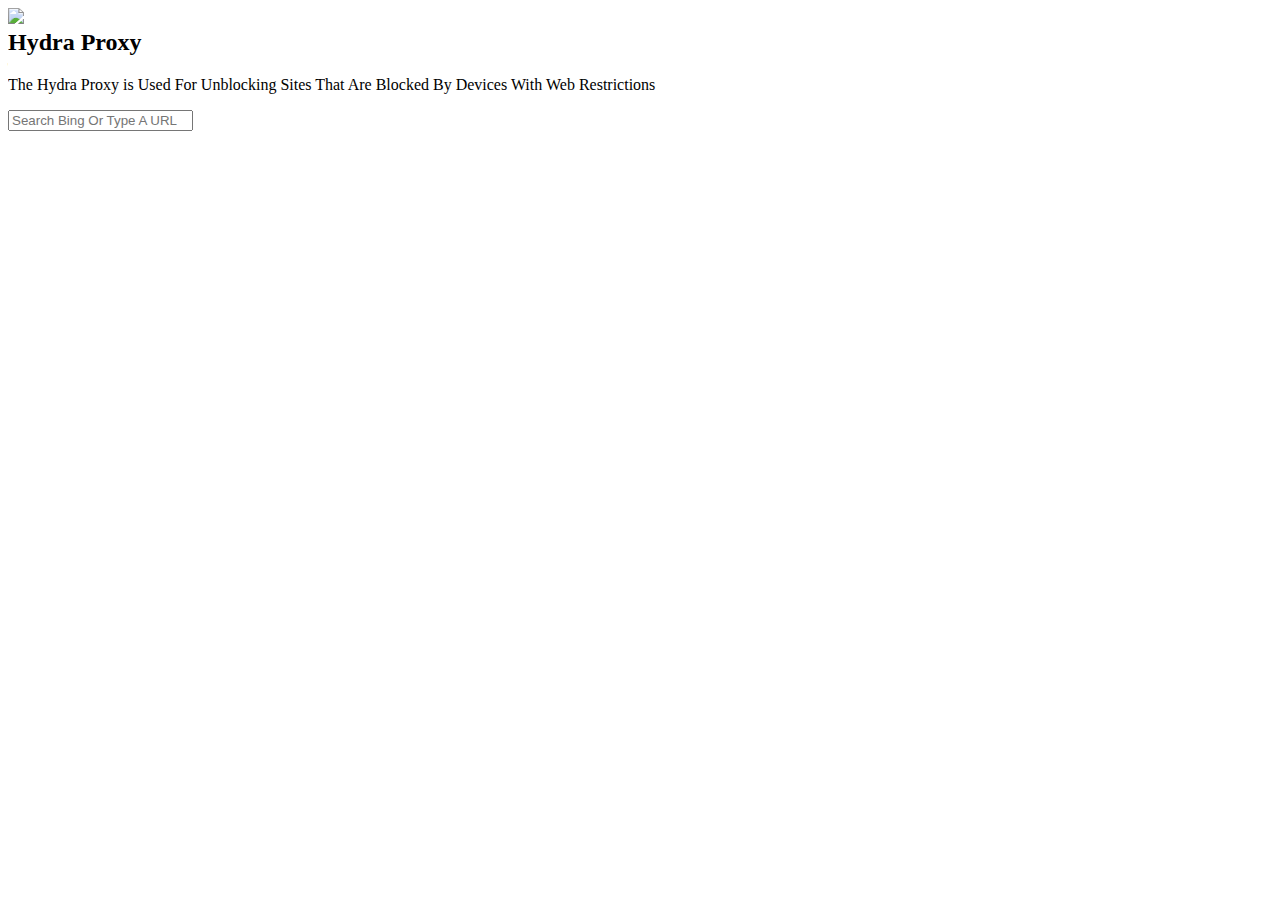
==== index.html @ 386b0e18 "Update index.html" ====
<html>
<head>
    <!-- Google tag (gtag.js) -->
    <script async src="https://www.googletagmanager.com/gtag/js?id=G-TFZ72L5FPQ"></script>
    <script>
      window.dataLayer = window.dataLayer || [];
      function gtag(){dataLayer.push(arguments);}
      gtag('js', new Date());
      gtag('config', 'G-TFZ72L5FPQ');
    </script>
    <title>Hydra Proxy</title>
    <link rel="icon" type="image/x-icon" href="/logo.png">
    <link rel="stylesheet" href="/src/styles.css">
    <meta property="og:title" content="Hydra Proxy">
    <meta property="og:description" content="The Hydra Proxy Can Unblock Most Sites For Devices That Have Web Restrictions This is Mostly Used For School And Work Proxy Made By Ozzy">
    <meta property="og:image" content="/storage/images/main/logo.png">
    <meta property="og:image:width" content="200">
    <meta property="og:image:height" content="200">
    <meta name="theme-color" content="#0d0d0d">
    <meta name="msapplication-TileColor" content="#262261">
</head>
<body>
    <div class="image-container">
        <img src="uv.png">
    </div>
    <h2 style="margin-top: 5px;">Hydra Proxy</h2>
    <p style="opacity: 1; margin-top: 10px; color: #000;">The Hydra Proxy is Used For Unblocking Sites That Are Blocked By Devices With Web Restrictions</p>
    <div class="search-container">
        <form id="uv-form">
            <input id="uv-search-engine" value="https://www.bing.com/search?q=%s" type="hidden"/> 
            <input id="uv-address" type="text" placeholder="Search Bing Or Type A URL" />
        </form>
    </div>
    <script src="/src/script.js" defer></script>
    <script src="/static/uv/uv.bundle.js" defer></script>
    <script src="/static/uv/uv.config.js" defer></script>
    <script src="/static/register-sw.js" defer></script>
    <script src="/static/search.js" defer></script>
    <script src="/static/index.js" defer></script>
    <script src="/static/error.js" defer></script>
</body>
</html>
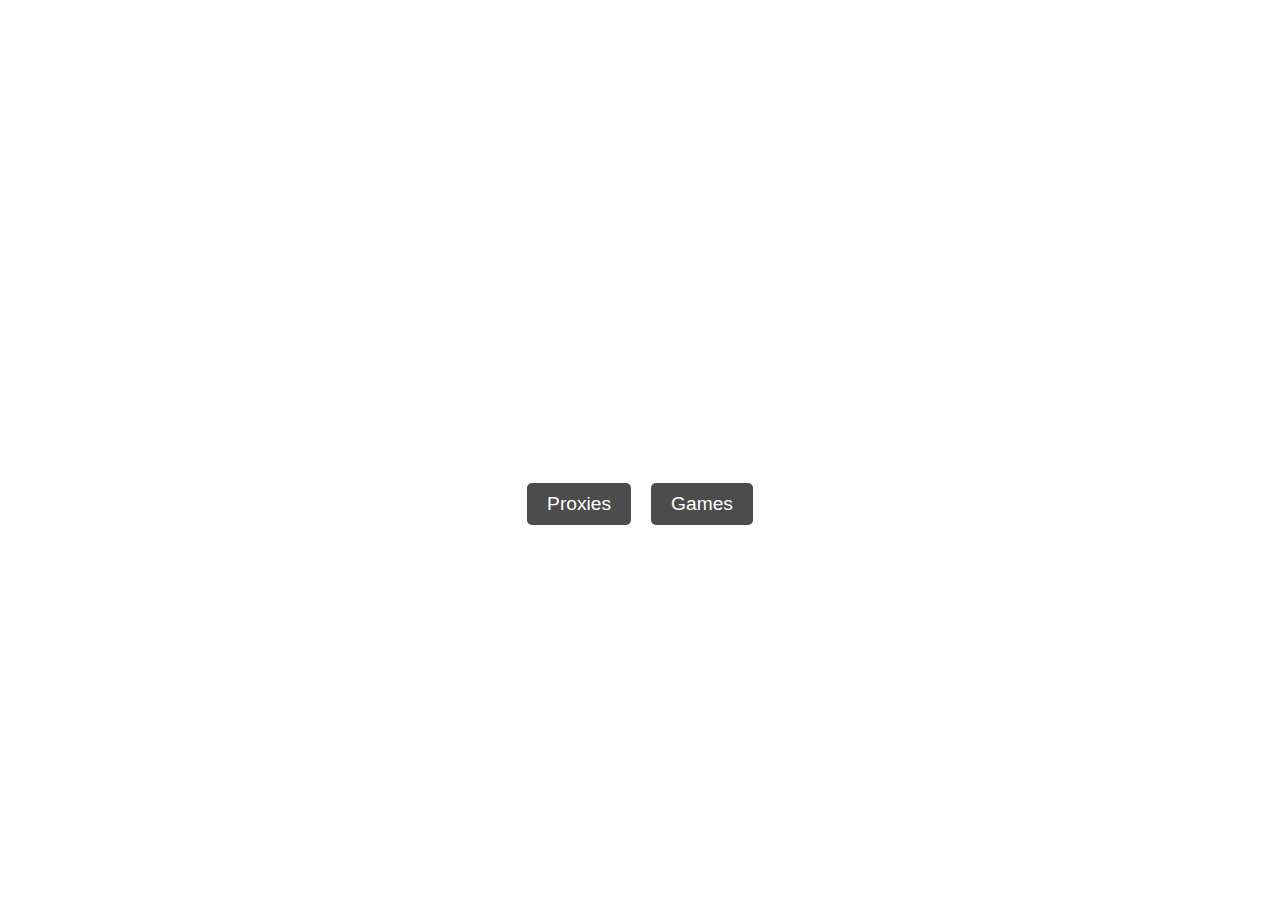
==== commit a4eb93f3: "Update index.html" ====
--- a/index.html
+++ b/index.html
@@ -1,42 +1,59 @@
-<html>
+<!DOCTYPE html>
+<html lang="en">
 <head>
-    <!-- Google tag (gtag.js) -->
-    <script async src="https://www.googletagmanager.com/gtag/js?id=G-TFZ72L5FPQ"></script>
-    <script>
-      window.dataLayer = window.dataLayer || [];
-      function gtag(){dataLayer.push(arguments);}
-      gtag('js', new Date());
-      gtag('config', 'G-TFZ72L5FPQ');
-    </script>
-    <title>Hydra Proxy</title>
-    <link rel="icon" type="image/x-icon" href="/logo.png">
-    <link rel="stylesheet" href="/src/styles.css">
-    <meta property="og:title" content="Hydra Proxy">
-    <meta property="og:description" content="The Hydra Proxy Can Unblock Most Sites For Devices That Have Web Restrictions This is Mostly Used For School And Work Proxy Made By Ozzy">
-    <meta property="og:image" content="/storage/images/main/logo.png">
-    <meta property="og:image:width" content="200">
-    <meta property="og:image:height" content="200">
-    <meta name="theme-color" content="#0d0d0d">
-    <meta name="msapplication-TileColor" content="#262261">
+    <meta charset="UTF-8">
+    <meta name="viewport" content="width=device-width, initial-scale=1.0">
+    <title>Bingleton's Proxy Hub</title>
+    <!-- Link to external stylesheet (if you have a separate CSS file) -->
+    <link rel="stylesheet" href="styles.css">
+    <style>
+        body {
+            margin: 0;
+            padding: 0;
+            height: 100vh;
+            background-image: url('9C22690F-E037-46E8-8863-F61AE40E3A6A.jpeg'); /* Background image */
+            background-size: cover;
+            background-position: center;
+            display: flex;
+            justify-content: center;
+            align-items: center;
+            flex-direction: column;
+            color: white;
+            text-align: center;
+        }
+
+        h1 {
+            font-size: 3em;
+            margin-bottom: 20px;
+        }
+
+        .button-container {
+            display: flex;
+            gap: 20px;
+        }
+
+        button {
+            padding: 10px 20px;
+            font-size: 1.2em;
+            cursor: pointer;
+            border: none;
+            border-radius: 5px;
+            background-color: rgba(0, 0, 0, 0.7);
+            color: white;
+        }
+
+        button:hover {
+            background-color: rgba(0, 0, 0, 0.9);
+        }
+    </style>
 </head>
 <body>
-    <div class="image-container">
-        <img src="uv.png">
+    <h1>Bingleton's Proxy Hub</h1>
+    <div class="button-container">
+        <!-- Button to go to the proxies page -->
+        <button onclick="window.location.href='proxy.html'">Proxies</button>
+        <!-- Button to go to the games page -->
+        <button onclick="window.location.href='games.html'">Games</button>
     </div>
-    <h2 style="margin-top: 5px;">Hydra Proxy</h2>
-    <p style="opacity: 1; margin-top: 10px; color: #000;">The Hydra Proxy is Used For Unblocking Sites That Are Blocked By Devices With Web Restrictions</p>
-    <div class="search-container">
-        <form id="uv-form">
-            <input id="uv-search-engine" value="https://www.bing.com/search?q=%s" type="hidden"/> 
-            <input id="uv-address" type="text" placeholder="Search Bing Or Type A URL" />
-        </form>
-    </div>
-    <script src="/src/script.js" defer></script>
-    <script src="/static/uv/uv.bundle.js" defer></script>
-    <script src="/static/uv/uv.config.js" defer></script>
-    <script src="/static/register-sw.js" defer></script>
-    <script src="/static/search.js" defer></script>
-    <script src="/static/index.js" defer></script>
-    <script src="/static/error.js" defer></script>
 </body>
 </html>
